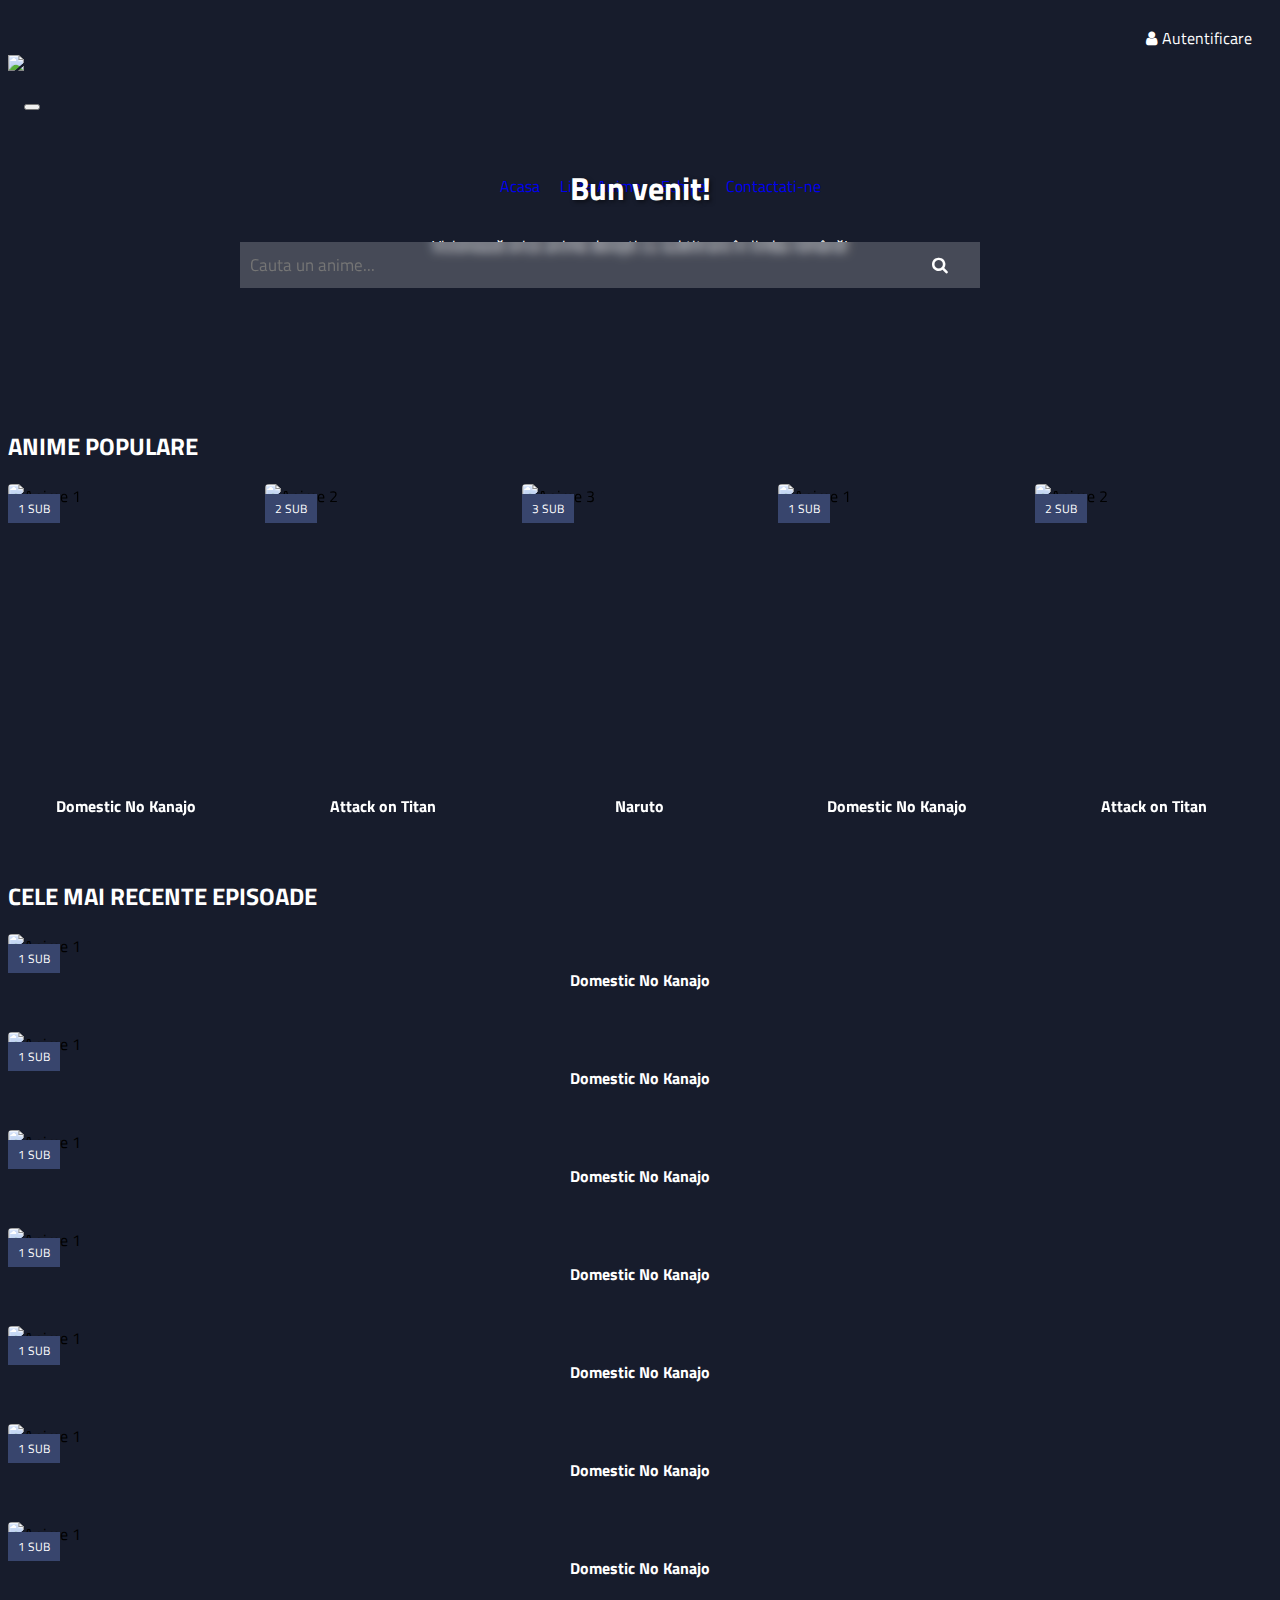
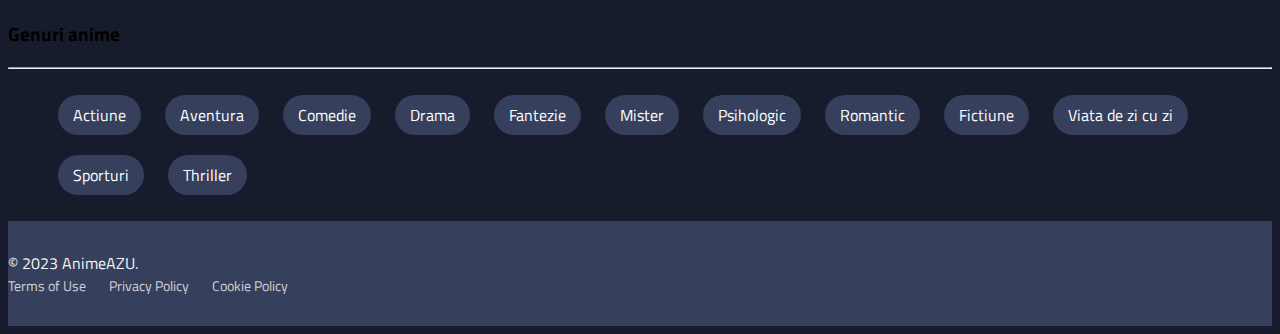
==== index.html @ 3f286e92 "prima versiune" ====
<!doctype html>
<html lang="en">
<head>
    <meta charset="utf-8">
    <meta name="viewport" content="width=device-width, initial-scale=1">
    <title>AnimeAZU Fansub</title>
    <link rel="stylesheet" href="assets/css/style.css">
    <!-- CSS -->
    <link rel="stylesheet" href="https://cdnjs.cloudflare.com/ajax/libs/OwlCarousel2/2.3.4/assets/owl.carousel.min.css">
    <link rel="stylesheet" href="https://cdnjs.cloudflare.com/ajax/libs/OwlCarousel2/2.3.4/assets/owl.theme.default.min.css">
    <link rel="stylesheet" href="https://cdnjs.cloudflare.com/ajax/libs/font-awesome/4.7.0/css/font-awesome.min.css">
    <link href="https://cdn.jsdelivr.net/npm/bootstrap@5.3.0-alpha3/dist/css/bootstrap.min.css" rel="stylesheet" integrity="sha384-KK94CHFLLe+nY2dmCWGMq91rCGa5gtU4mk92HdvYe+M/SXH301p5ILy+dN9+nJOZ" crossorigin="anonymous">
</head>
<body>
<div class="header">
    <nav class="navbar navbar-expand-lg navbar-dark">
        <div class="container-fluid">
            <a class="navbar-brand" href="#">
                <div class="logo-image">
                    <img src="https://3.bp.blogspot.com/-MvKE9gYa4FQ/X0BlAp7-_BI/AAAAAAAAA48/SOWftgfOF2Esij_TnEog5TyeXUdzFsJ0wCK4BGAYYCw/s1600/Untitled-1.png" class="img-fluid">
                </div>
            </a>
            <button class="navbar-toggler" type="button" data-bs-toggle="collapse" data-bs-target="#navbarNav" aria-controls="navbarNav" aria-expanded="false" aria-label="Toggle navigation">
                <span class="navbar-toggler-icon"></span>
            </button>
            <div class="collapse navbar-collapse" id="navbarNav">
                <ul class="navbar-nav ms-auto">
                    <li class="nav-item">
                        <a class="nav-link active" aria-current="page" href="#">Acasa</a>
                    </li>
                    <li class="nav-item">
                        <a class="nav-link" href="list-anime.html">Lista Anime</a>
                    </li>
                    <li class="nav-item">
                        <a class="nav-link" href="#">Echipa</a>
                    </li>
                    <li class="nav-item">
                        <a class="nav-link" href="#">Contactati-ne</a>
                    </li>
                </ul>
            </div>
        </div>
    </nav>
    <div class="profile">
        <a href="#" class="profile-link">
            <i class="fa fa-user"></i>
            <span class="profile-text">Autentificare</span>
        </a>
    </div>
    <div class="welcome-text">
        <h1>Bun venit!</h1>
        <p>Vizionează orice anime dorești cu subtitrare în limba română!</p>
    </div>
    <div class="search-container">
        <form action="#">
            <div class="search-container">
                <input type="text" placeholder="Cauta un anime...">
                <button type="submit">
                    <i class="fa fa-search"></i>
                </button>
            </div>
        </form>

    </div>
</div>
<div class="container">
    <h2 class="section-title">Anime populare</h2>
    <div class="anime-carousel owl-carousel owl-theme">
        <div class="anime-card">
            <span class="episode-badge">1 SUB</span>
            <img src="https://d28hgpri8am2if.cloudfront.net/book_images/onix/cvr9781974713240/hell-s-paradise-jigokuraku-vol-5-9781974713240_hr.jpg" alt="Anime 1">
            <h5 class="card-title">Domestic No Kanajo</h5>
        </div>
        <div class="anime-card">
            <span class="episode-badge">2 SUB</span>
            <img src="https://d28hgpri8am2if.cloudfront.net/book_images/onix/cvr9781974713240/hell-s-paradise-jigokuraku-vol-5-9781974713240_hr.jpg" alt="Anime 2">
            <h5 class="card-title">Attack on Titan</h5>
        </div>
        <div class="anime-card">
            <span class="episode-badge">3 SUB</span>
            <img src="https://d28hgpri8am2if.cloudfront.net/book_images/onix/cvr9781974713240/hell-s-paradise-jigokuraku-vol-5-9781974713240_hr.jpg" alt="Anime 3">
            <h5 class="card-title">Naruto</h5>
        </div>
        <!-- Adăugați mai multe carduri anime aici -->
    </div>
    <h2 class="section-title">Cele mai recente episoade</h2>
    <div class="row">
        <div class="col-md-2">
            <div class="anime-card">
                <span class="episode-badge">1 SUB</span>
                <img src="https://d28hgpri8am2if.cloudfront.net/book_images/onix/cvr9781974713240/hell-s-paradise-jigokuraku-vol-5-9781974713240_hr.jpg" alt="Anime 1">
                <h5 class="card-title">Domestic No Kanajo</h5>
            </div>
        </div>
        <div class="col-md-2">
            <div class="anime-card">
                <span class="episode-badge">1 SUB</span>
                <img src="https://d28hgpri8am2if.cloudfront.net/book_images/onix/cvr9781974713240/hell-s-paradise-jigokuraku-vol-5-9781974713240_hr.jpg" alt="Anime 1">
                <h5 class="card-title">Domestic No Kanajo</h5>
            </div>
        </div>
        <div class="col-md-2">
            <div class="anime-card">
                <span class="episode-badge">1 SUB</span>
                <img src="https://d28hgpri8am2if.cloudfront.net/book_images/onix/cvr9781974713240/hell-s-paradise-jigokuraku-vol-5-9781974713240_hr.jpg" alt="Anime 1">
                <h5 class="card-title">Domestic No Kanajo</h5>
            </div>
        </div>
        <div class="col-md-2">
            <div class="anime-card">
                <span class="episode-badge">1 SUB</span>
                <img src="https://d28hgpri8am2if.cloudfront.net/book_images/onix/cvr9781974713240/hell-s-paradise-jigokuraku-vol-5-9781974713240_hr.jpg" alt="Anime 1">
                <h5 class="card-title">Domestic No Kanajo</h5>
            </div>
        </div>
        <div class="col-md-2">
            <div class="anime-card">
                <span class="episode-badge">1 SUB</span>
                <img src="https://d28hgpri8am2if.cloudfront.net/book_images/onix/cvr9781974713240/hell-s-paradise-jigokuraku-vol-5-9781974713240_hr.jpg" alt="Anime 1">
                <h5 class="card-title">Domestic No Kanajo</h5>
            </div>
        </div>
        <div class="col-md-2">
            <div class="anime-card">
                <span class="episode-badge">1 SUB</span>
                <img src="https://d28hgpri8am2if.cloudfront.net/book_images/onix/cvr9781974713240/hell-s-paradise-jigokuraku-vol-5-9781974713240_hr.jpg" alt="Anime 1">
                <h5 class="card-title">Domestic No Kanajo</h5>
            </div>
        </div>
        <div class="col-md-2">
            <div class="anime-card">
                <span class="episode-badge">1 SUB</span>
                <img src="https://d28hgpri8am2if.cloudfront.net/book_images/onix/cvr9781974713240/hell-s-paradise-jigokuraku-vol-5-9781974713240_hr.jpg" alt="Anime 1">
                <h5 class="card-title">Domestic No Kanajo</h5>
            </div>
        </div>
    </div>
    <h3 class="text-center mt-5 text-white">Genuri anime</h3>
    <hr>
    <ul class="list-unstyled genre-list">
        <li>Actiune</li>
        <li>Aventura</li>
        <li>Comedie</li>
        <li>Drama</li>
        <li>Fantezie</li>
        <li>Mister</li>
        <li>Psihologic</li>
        <li>Romantic</li>
        <li>Fictiune</li>
        <li>Viata de zi cu zi</li>
        <li>Sporturi</li>
        <li>Thriller</li>
    </ul>
</div>

<footer class="footer">
    <div class="container">
        <div class="row">
            <div class="col-md-6">
                <p>&copy; 2023 AnimeAZU.</p>
            </div>
            <div class="col-md-6 text-md-right">
                <ul class="footer-links">
                    <li><a href="#">Terms of Use</a></li>
                    <li><a href="#">Privacy Policy</a></li>
                    <li><a href="#">Cookie Policy</a></li>
                </ul>
            </div>
        </div>
    </div>
</footer>

<!-- JS -->
<script src="https://code.jquery.com/jquery-3.6.0.min.js"></script>
<script src="https://cdnjs.cloudflare.com/ajax/libs/OwlCarousel2/2.3.4/owl.carousel.min.js"></script>
<script>
    $(document).ready(function(){
        $('.anime-carousel').owlCarousel({
            loop: true,
            margin: 20,
            nav: true,
            autoplay: true, // adaugă autoplay
            autoplayTimeout: 5000, // setează timeout-ul pentru autoplay la 5 secunde
            responsive:{
                0:{
                    items:1
                },
                600:{
                    items:3
                },
                1000:{
                    items:5
                }
            },
            navText: [ // adaugă butoanele prev și next
                "<i class='fa fa-chevron-left'></i>",
                "<i class='fa fa-chevron-right'></i>"
            ]
        });
    });
</script>
<script src="https://cdn.jsdelivr.net/npm/bootstrap@5.3.0-alpha3/dist/js/bootstrap.bundle.min.js" integrity="sha384-ENjdO4Dr2bkBIFxQpeoTz1HIcje39Wm4jDKdf19U8gI4ddQ3GYNS7NTKfAdVQSZe" crossorigin="anonymous"></script>
</body>
</html>
---- assets/css/style.css ----
@import url('https://fonts.googleapis.com/css2?family=Titillium+Web&display=swap');

*{
    font-family: 'Titillium Web', sans-serif;
}

body{
    background: #171c2c !important;
}

a:link {
    text-decoration: none;
}

a:visited {
    text-decoration: none;
}

.header {
    background-image: linear-gradient(rgb(23, 28, 44, 0), rgb(23, 28, 44, 1)), url("https://rare-gallery.com/mocahbig/396783-wallpaper-anime-girl-flower-umbrella-raining-4k.jpg");
    background-size: cover;
    background-position: center;
    height: 400px;
    position: relative;
}

.welcome-text {
    position: absolute;
    top: 50%;
    left: 50%;
    transform: translate(-50%, -50%);
    text-align: center;
    color: white;
}

.welcome-text h1 {
    font-size: 32px;
    font-weight: bold;
    text-shadow: 2px 2px 4px rgba(0, 0, 0, 0.5);
}

.navbar {
    background-color: transparent;
    position: absolute;
    top: 0;
    left: 0;
    width: 100%;
}

.navbar-brand {
    font-weight: bold;
    font-size: 1.5rem;
    padding: 1rem;
}

.navbar-nav {
    position: absolute;
    left: 50%;
    transform: translateX(-50%);
    display: flex;
    justify-content: center;
    align-items: center;
    height: 100%;
}

.navbar-nav > li {
    display: inline-block;
    margin-right: 20px;
}

.navbar-nav > li:last-child {
    margin-right: 0;
}

.search-container {
    position: relative;
    width: 800px;
    top: 70%;
    left: 50%;
    transform: translate(-50%, -50%);
}

.search-container input[type=text] {
    padding: 10px;
    font-size: 17px;
    border: none;
    float: left;
    width: 80%;
    color: white;
    background: #f1f1f138;
    backdrop-filter: blur(5px);
    outline: none;
}

.search-container button {
    float: left;
    width: 10%;
    padding: 10px;
    background: #f1f1f138;
    backdrop-filter: blur(5px);
    color: white;
    font-size: 17px;
    border: none;
    cursor: pointer;
}

.search-container button:hover {
    background: #f1f1f138;
}

.search-container::after {
    content: "";
    clear: both;
    display: table;
}

.fa-search:before {
    content: "\F52A";
}

.section-title{
    font-size: 24px;
    text-transform: uppercase;
    color: white;
}

.section-title {
    font-size: 24px;
    font-weight: bold;
    margin-bottom: 20px;
}

.anime-card {
    position: relative;
    overflow: hidden;
    border-radius: 4px;
    margin-bottom: 30px;
}

.anime-card img {
    height: 300px;
    object-fit: cover;
    transition: all 0.5s ease;
}

.anime-card .anime-details {
    position: absolute;
    bottom: 0;
    left: 0;
    right: 0;
    background-color: rgba(0, 0, 0, 0.7);
    padding: 20px;
    color: white;
    transform: translateY(100%);
    transition: all 0.5s ease;
}

.anime-card:hover .anime-details {
    transform: translateY(0%);
}

.anime-card .anime-title {
    font-size: 24px;
    font-weight: bold;
    margin-bottom: 10px;
}

.anime-card .anime-description {
    font-size: 16px;
    margin-bottom: 20px;
}

.anime-card .anime-watch-link {
    display: inline-block;
    padding: 10px 20px;
    background-color: #171c2c;
    border-color: #171c2c;
    font-size: 16px;
    color: white;
    text-decoration: none;
    transition: all 0.5s ease;
}

.anime-card .anime-watch-link:hover {
    background-color: white;
    color: #171c2c;
    text-decoration: none;
}

.episode-badge {
    position: absolute;
    top: 10px;
    background-color: #38456d;
    color: white;
    font-size: 12px;
    padding: 5px 10px;
}

.card-title {
    margin: 0;
    padding: 10px;
    font-size: 16px;
    text-align: center;
    color: #ffffff !important;
    transition: all 0.2s ease-in-out;
}

/* Personalizează butonul Previous */
.owl-prev {
    position: absolute;
    top: 50%;
    left: 0;
    transform: translateY(-50%);
    font-size: 2rem;
    color: #fff;
    background-color: rgba(0, 0, 0, 0.3);
    border: none;
    padding: 10px 15px;
    border-radius: 0 4px 4px 0;
    cursor: pointer;
    transition: background-color 0.3s ease;
}

/* Personalizează butonul Next */
.owl-next {
    position: absolute;
    top: 50%;
    right: 0;
    transform: translateY(-50%);
    font-size: 2rem;
    color: #fff;
    background-color: rgba(0, 0, 0, 0.3);
    border: none;
    padding: 10px 15px;
    border-radius: 4px 0 0 4px;
    cursor: pointer;
    transition: background-color 0.3s ease;
}

/* Schimbă culoarea de fundal a butonului Previous atunci când se face hover */
.owl-prev:hover {
    background-color: rgba(0, 0, 0, 0.5);
}

/* Schimbă culoarea de fundal a butonului Next atunci când se face hover */
.owl-next:hover {
    background-color: rgba(0, 0, 0, 0.5);
}

.footer {
    background-color: #363f5b;
    color: #f5f5f5;
    padding: 30px 0;
    font-size: 14px;
    line-height: 1.5;
}

.footer p {
    margin: 0;
    font-size: 16px;
}

.footer-links {
    list-style: none;
    margin: 0;
    padding: 0;
}

.footer-links li {
    display: inline-block;
}

.footer-links li:not(:last-child) {
    margin-right: 20px;
}

.footer-links a {
    color: #f5f5f5;
    text-decoration: none;
    opacity: 0.8;
    transition: opacity 0.2s ease-in-out;
}

.footer-links a:hover {
    opacity: 1;
}

.genre-list li {
    display: inline-block;
    margin: 10px;
    padding: 8px 15px;
    font-size: 16px;
    background-color: #363f5b;
    color: white;
    border-radius: 30px;
    cursor: pointer;
    transition: all 0.3s ease;
}

.genre-list li:hover {
    background-color: #262e41;
    color: #ffffff;
}

@media screen and (max-width: 576px) {
    .genre-list li {
        font-size: 14px;
        padding: 6px 12px;
        margin: 5px;
    }
}

.profile {
    display: flex;
    align-items: center;
    position: absolute;
    top: 0;
    right: 0;
    height: 100%;
    margin-right: 20px;
    top: -170px;
}

.profile-link {
    display: flex;
    align-items: center;
    color: white;
    text-decoration: none;
}

.profile-link:hover {
    color: gray;
}

.bi {
    font-size: 1.5rem;
    margin-right: 5px;
}

.profile-text {
    margin-left: 5px;
}
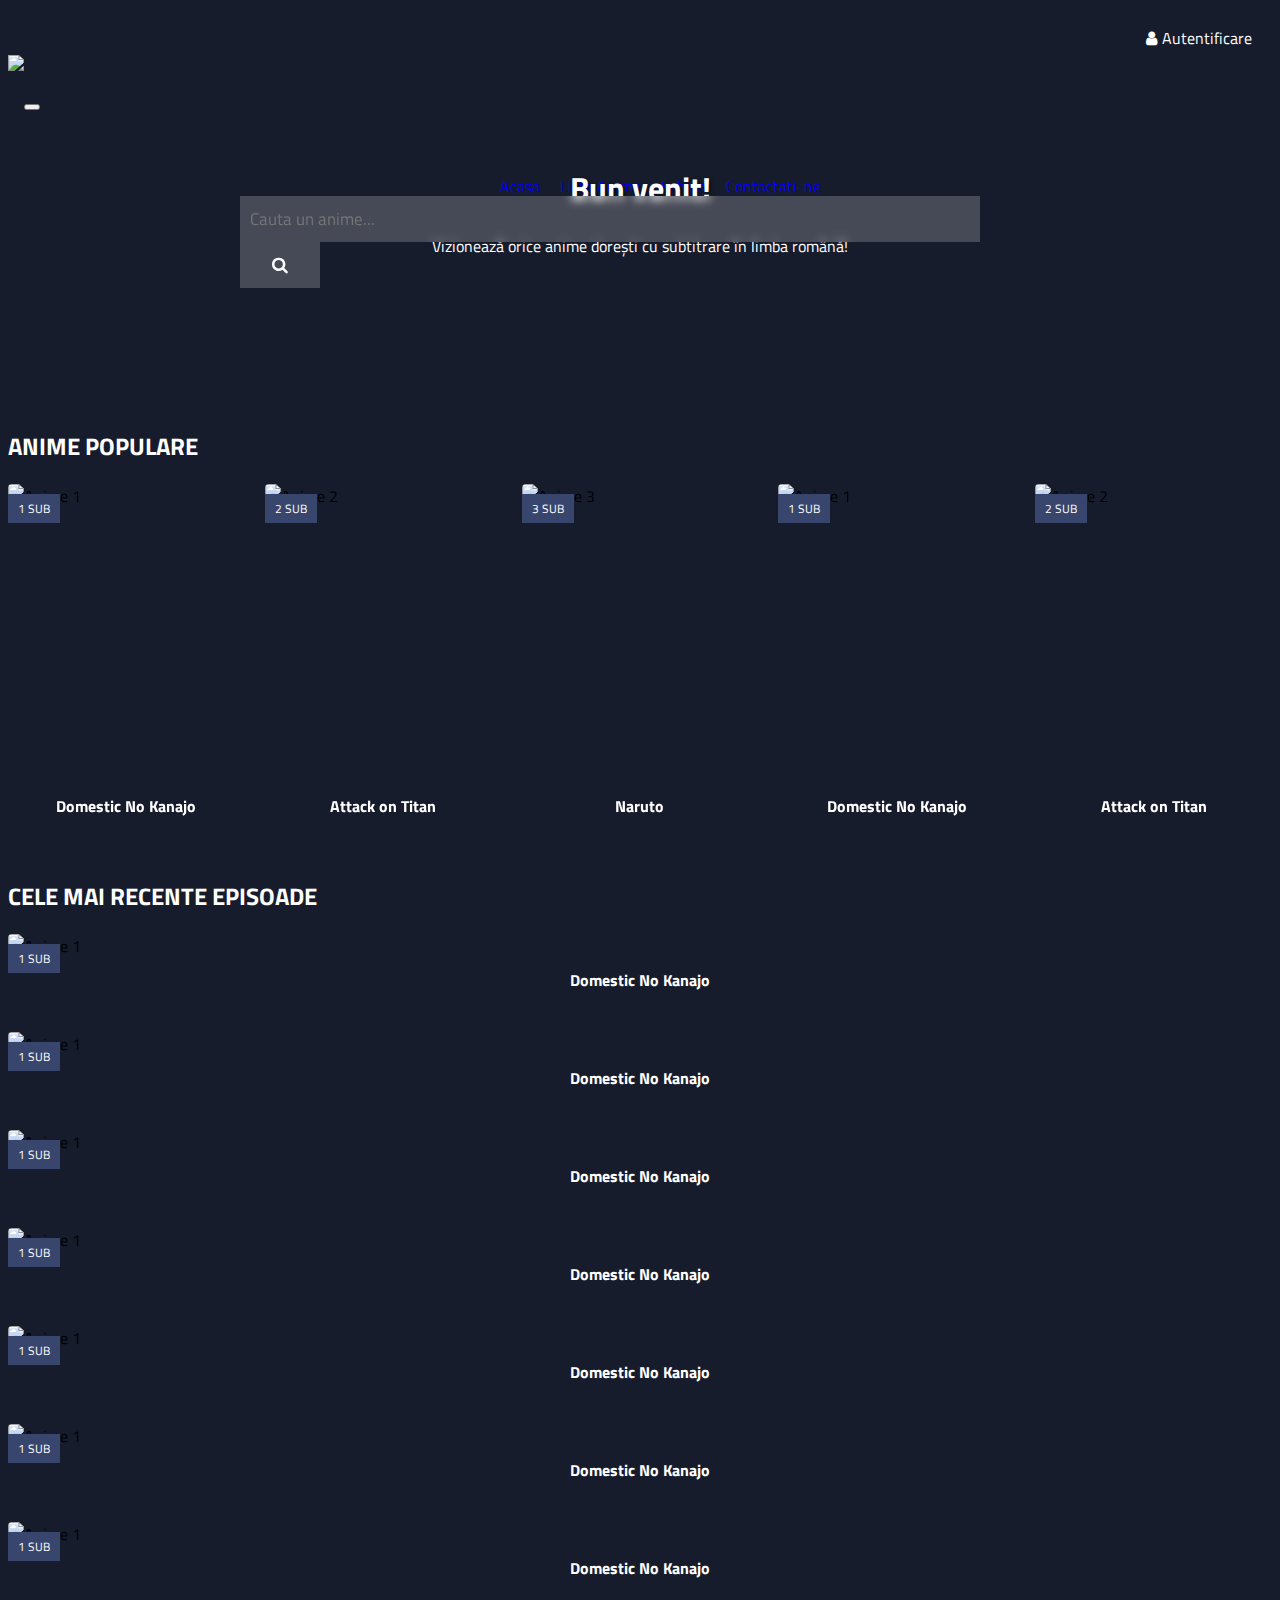
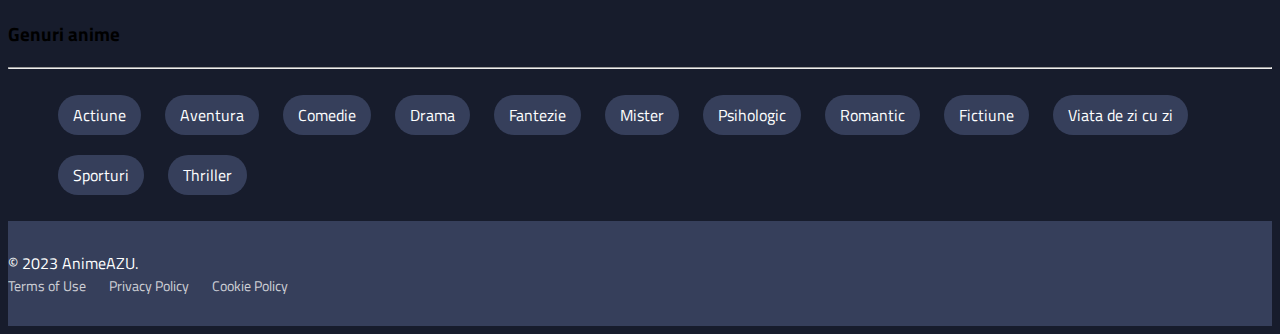
==== commit 76c1f21d: "am mai adaugat pagini" ====
--- a/index.html
+++ b/index.html
@@ -42,7 +42,7 @@
         </div>
     </nav>
     <div class="profile">
-        <a href="#" class="profile-link">
+        <a href="./login.html" class="profile-link">
             <i class="fa fa-user"></i>
             <span class="profile-text">Autentificare</span>
         </a>
--- a/assets/css/style.css
+++ b/assets/css/style.css
@@ -85,7 +85,7 @@
     font-size: 17px;
     border: none;
     float: left;
-    width: 80%;
+    width: 90%;
     color: white;
     background: #f1f1f138;
     backdrop-filter: blur(5px);
@@ -341,3 +341,83 @@
     margin-left: 5px;
 }
 
+.login-card {
+    background: #363f5b !important;
+    border-radius: 10px;
+    box-shadow: 0px 0px 20px rgba(0, 0, 0, 0.2);
+    padding: 30px;
+    margin-top: 40px;
+    margin-bottom: 30px;
+}
+
+.login-title {
+    color: #333;
+    font-size: 32px;
+}
+
+.form-control {
+    border-radius: 20px;
+    border: none;
+    padding: 15px 25px;
+    font-size: 18px;
+    color: #333;
+    margin-bottom: 30px;
+}
+
+.btn-primary {
+    border-radius: 20px;
+    border: none;
+    background-color: #171c2c !important;
+    padding: 15px 25px;
+    font-size: 18px;
+    font-weight: bold;
+    text-transform: uppercase;
+    transition: background-color 0.3s ease;
+    width: 100%;
+}
+
+p {
+    color: #fff;
+}
+
+.register-card {
+    background: #363f5b !important;
+    border-radius: 10px;
+    box-shadow: 0px 0px 20px rgba(0, 0, 0, 0.2);
+    padding: 30px;
+    margin-top: 40px;
+    margin-bottom: 30px;
+}
+
+.translation-card {
+    background: #363f5b !important;
+    border-radius: 10px;
+    box-shadow: 0px 0px 20px rgba(0, 0, 0, 0.2);
+    padding: 30px;
+    margin-top: 40px;
+    margin-bottom: 30px;
+}
+
+.badge-crunchyroll {
+    background-color: #171c2c !important;
+    color: #fff;
+    font-size: 14px;
+    font-weight: 600;
+    padding: 6px 10px;
+    margin-right: 10px;
+}
+
+.badge-square {
+    display: inline-block;
+    line-height: 150px; /* înălțimea imaginii */
+    vertical-align: middle;
+    margin-right: -4px; /* eliminarea spațiului negativ */
+}
+
+.translation-team {
+    color: #fff;
+}
+
+label {
+    color: #fff;
+}
